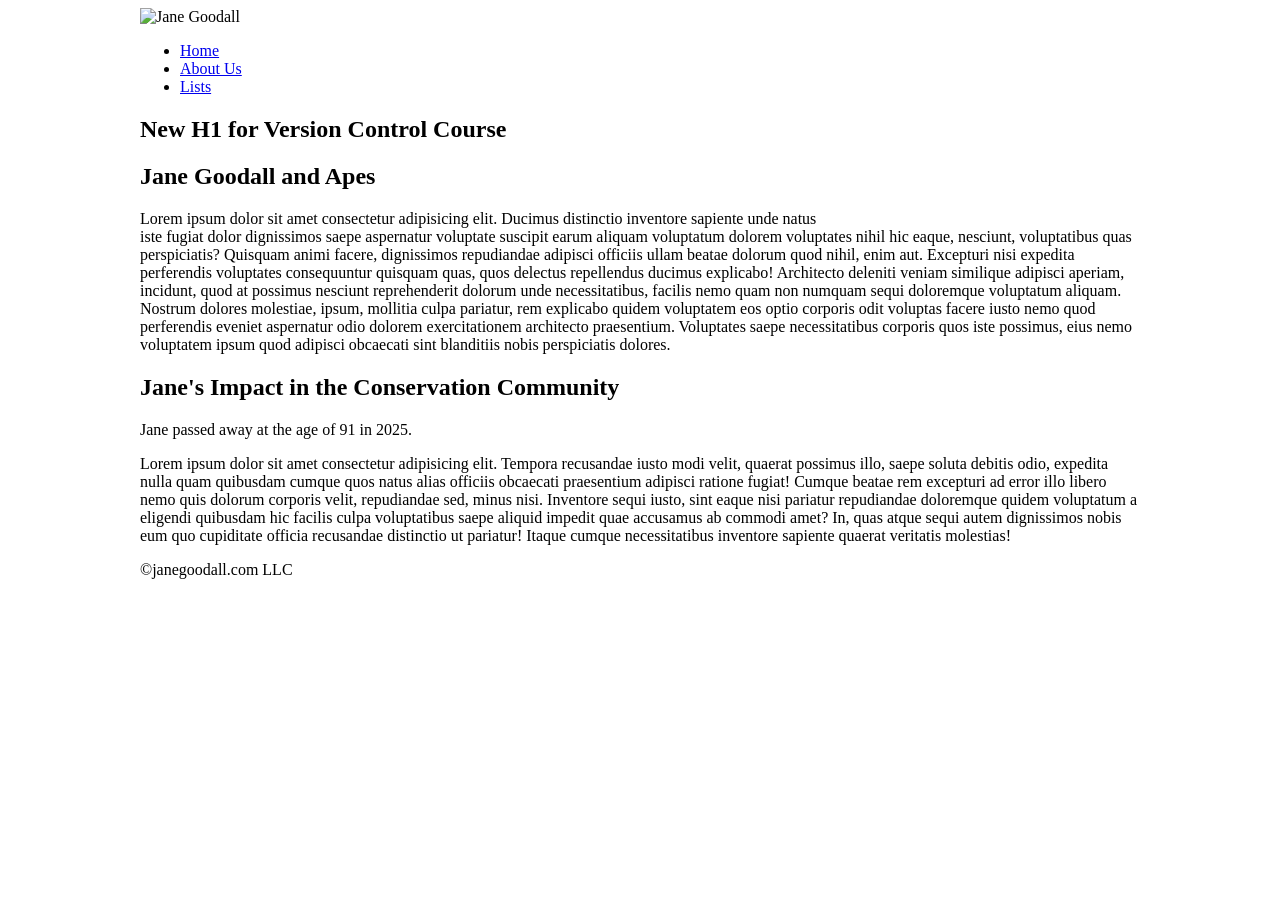
==== index.html @ d53c408a "removed comment" ====
<!DOCTYPE html>
<html lang="en">
<head>
    <meta charset="UTF-8">
    <meta name="viewport" content="width=device-width, initial-scale=1.0">
    <title>Jane Goodall</title>
    <!--
        Melissa Clark
        1/26/26
    -->
    <link rel="stylesheet" href="css/styles.css">
</head>
<body>
    <div id="wrapper">
        <header>
            <img src="img/janegoodall---.jpg" alt="Jane Goodall" width="1000" height="201" />
            <nav>
                <ul>
                    <li><a href="index.html">Home</a></li>
                    <li><a href="about.html">About Us</a></li>
                    <li><a href="list.html">Lists</a></li>
                </ul>
            </nav>
        </header>
        <section>
            <h1>New H1 for Version Control Course</h1>
            <h1>Jane Goodall and Apes</h1>
            <p>Lorem ipsum dolor sit amet consectetur adipisicing elit. Ducimus distinctio inventore sapiente unde natus <br> iste fugiat dolor dignissimos saepe aspernatur voluptate suscipit earum aliquam voluptatum dolorem voluptates nihil hic eaque, nesciunt, voluptatibus quas perspiciatis? Quisquam animi facere, dignissimos repudiandae adipisci officiis ullam beatae dolorum quod nihil, enim aut. Excepturi nisi expedita perferendis voluptates consequuntur quisquam quas, quos delectus repellendus ducimus explicabo! Architecto deleniti veniam similique adipisci aperiam, incidunt, quod at possimus nesciunt reprehenderit dolorum unde necessitatibus, facilis nemo quam non numquam sequi doloremque voluptatum aliquam. Nostrum dolores molestiae, ipsum, mollitia culpa pariatur, rem explicabo quidem voluptatem eos optio corporis odit voluptas facere iusto nemo quod perferendis eveniet aspernatur odio dolorem exercitationem architecto praesentium. Voluptates saepe necessitatibus corporis quos iste possimus, eius nemo voluptatem ipsum quod adipisci obcaecati sint blanditiis nobis perspiciatis dolores.</p>
            <h2>Jane's Impact in the Conservation Community</h2>
            <article>
            <aside> Jane passed away at the age of 91 in 2025.</aside>
            </article>
            <P>Lorem ipsum dolor sit amet consectetur adipisicing elit. Tempora recusandae iusto modi velit, quaerat possimus illo, saepe soluta debitis odio, expedita nulla quam quibusdam cumque quos natus alias officiis obcaecati praesentium adipisci ratione fugiat! Cumque beatae rem excepturi ad error illo libero nemo quis dolorum corporis velit, repudiandae sed, minus nisi. Inventore sequi iusto, sint eaque nisi pariatur repudiandae doloremque quidem voluptatum a eligendi quibusdam hic facilis culpa voluptatibus saepe aliquid impedit quae accusamus ab commodi amet? In, quas atque sequi autem dignissimos nobis eum quo cupiditate officia recusandae distinctio ut pariatur! Itaque cumque necessitatibus inventore sapiente quaerat veritatis molestias!</P>
        </section>
        <footer>
            &copy;janegoodall.com LLC
        </footer>
    </div>
</body>
</html>
---- css/styles.css ----
#wrapper {

    width: 1000px; 
    margin-left: auto;
    margin-right: auto;
}

.none {

    list-style-type: none;
    line-height: 1.5;
}
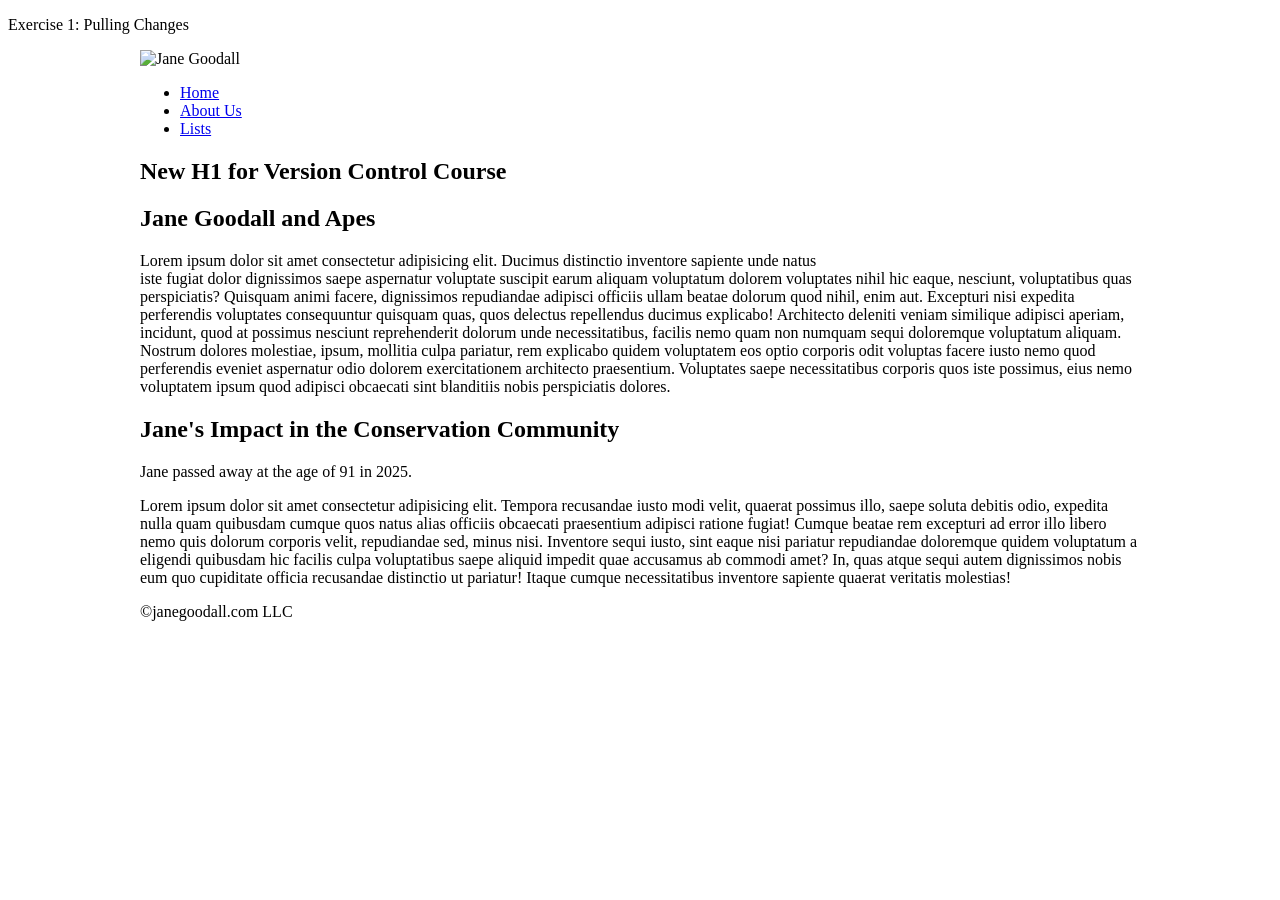
==== commit 7fbbb9c9: "Add paragraph for Exercise 1 in index.html Exercise 1" ====
--- a/index.html
+++ b/index.html
@@ -3,10 +3,14 @@
 <head>
     <meta charset="UTF-8">
     <meta name="viewport" content="width=device-width, initial-scale=1.0">
+    <p>Exercise 1: Pulling Changes</p>
     <title>Jane Goodall</title>
     <!--
         Melissa Clark
         1/26/26
+    -->
+    <!--
+        Here is a comment
     -->
     <link rel="stylesheet" href="css/styles.css">
 </head>
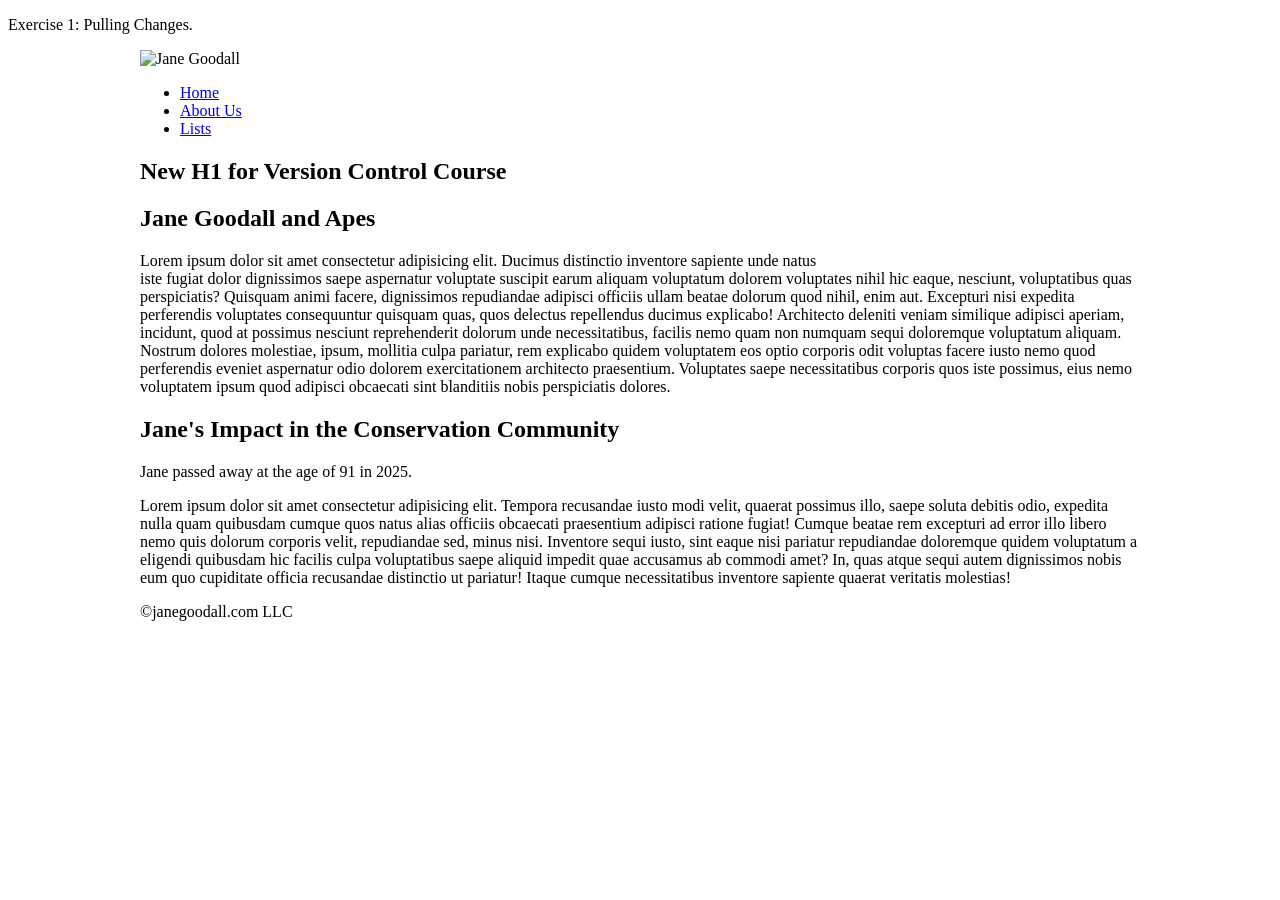
==== commit f02a1a35: "Exercise 1" ====
--- a/index.html
+++ b/index.html
@@ -3,7 +3,7 @@
 <head>
     <meta charset="UTF-8">
     <meta name="viewport" content="width=device-width, initial-scale=1.0">
-    <p>Exercise 1: Pulling Changes</p>
+    <p>Exercise 1: Pulling Changes.</p>
     <title>Jane Goodall</title>
     <!--
         Melissa Clark
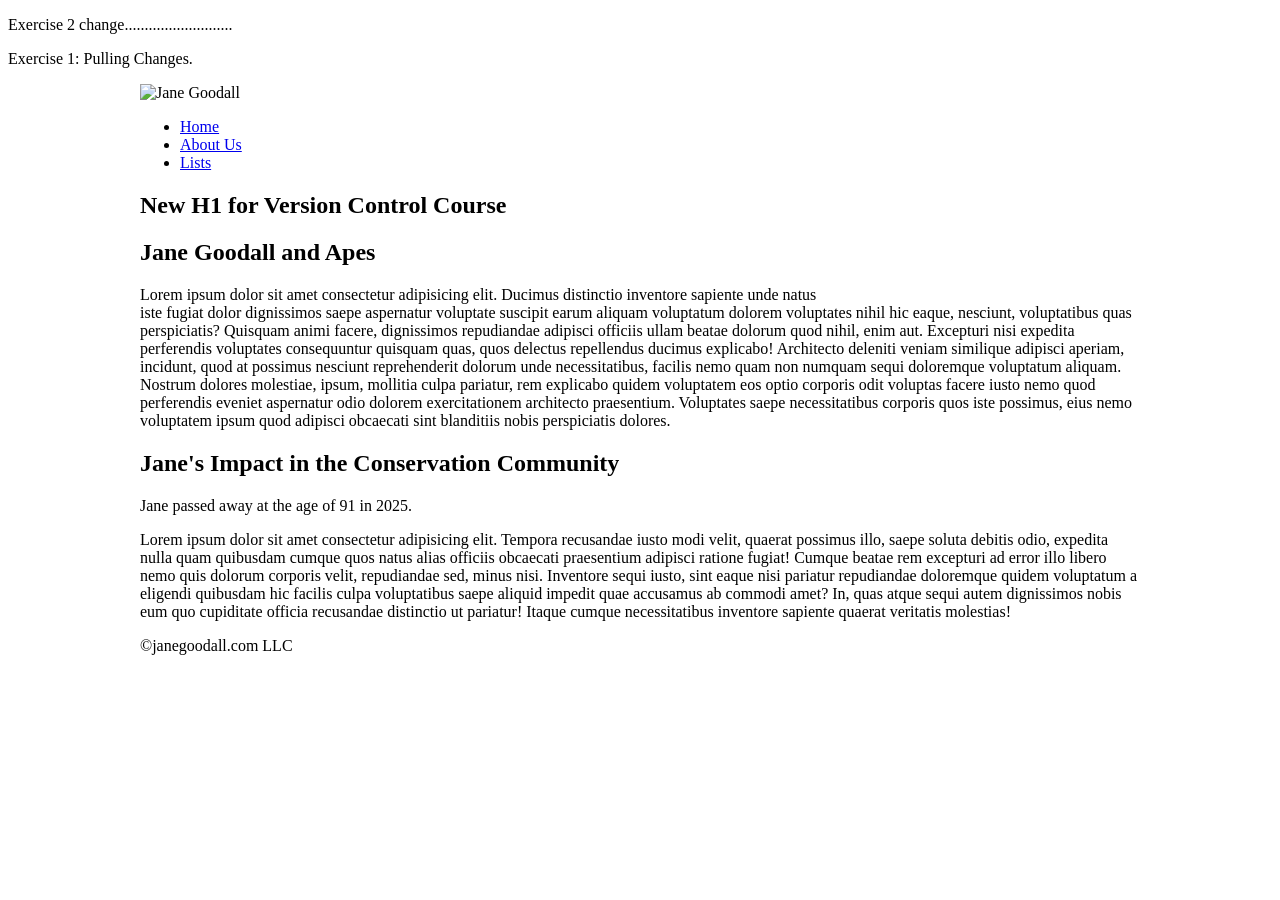
==== commit de7245c8: "added exercise 2 paragraph" ====
--- a/index.html
+++ b/index.html
@@ -3,14 +3,12 @@
 <head>
     <meta charset="UTF-8">
     <meta name="viewport" content="width=device-width, initial-scale=1.0">
+    <p>Exercise 2 change...........................</p>
     <p>Exercise 1: Pulling Changes.</p>
     <title>Jane Goodall</title>
     <!--
         Melissa Clark
         1/26/26
-    -->
-    <!--
-        Here is a comment
     -->
     <link rel="stylesheet" href="css/styles.css">
 </head>
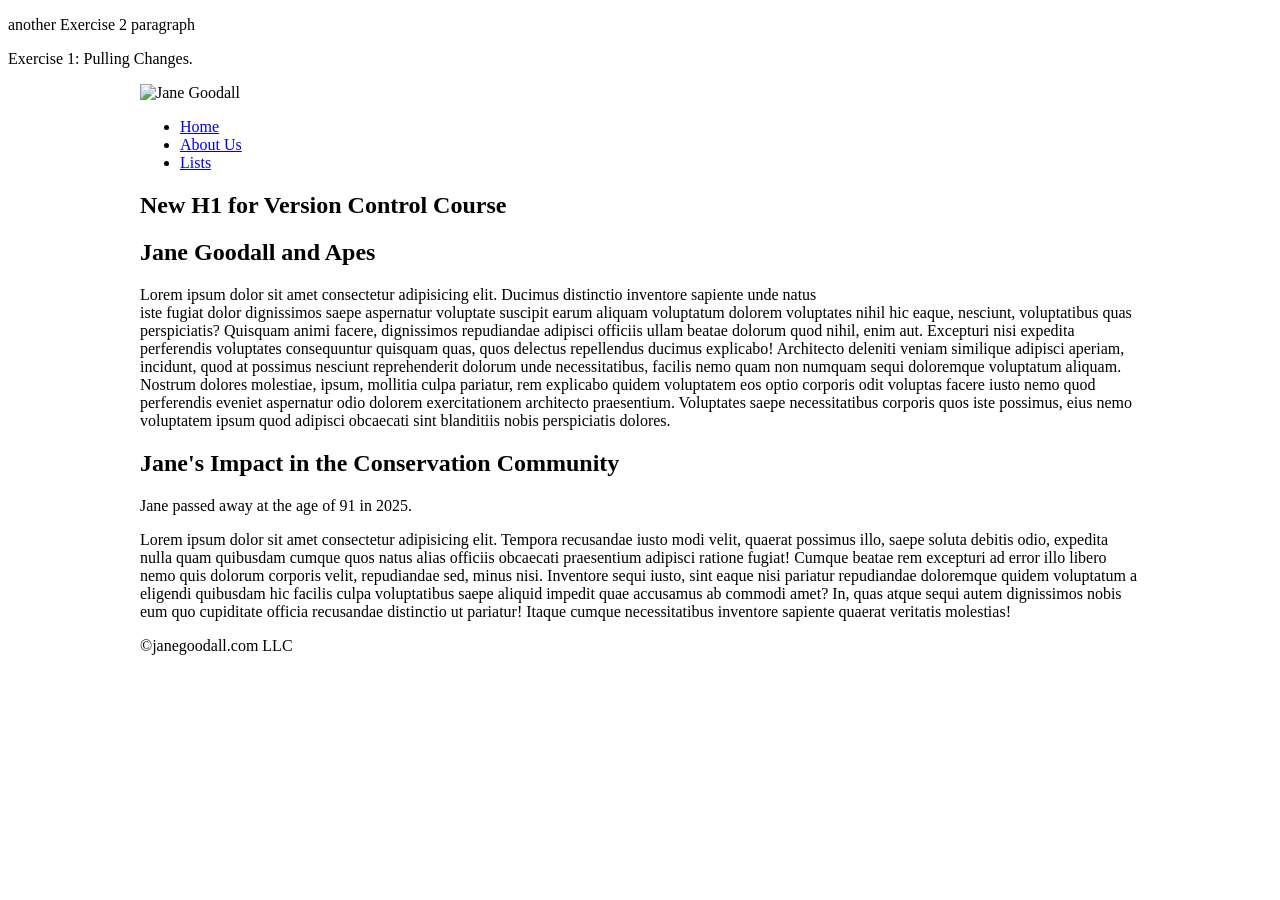
==== commit 894d58a9: "added exercise 2 paragraph" ====
--- a/index.html
+++ b/index.html
@@ -3,7 +3,7 @@
 <head>
     <meta charset="UTF-8">
     <meta name="viewport" content="width=device-width, initial-scale=1.0">
-    <p>Exercise 2 change...........................</p>
+    <p>another Exercise 2 paragraph</p>
     <p>Exercise 1: Pulling Changes.</p>
     <title>Jane Goodall</title>
     <!--
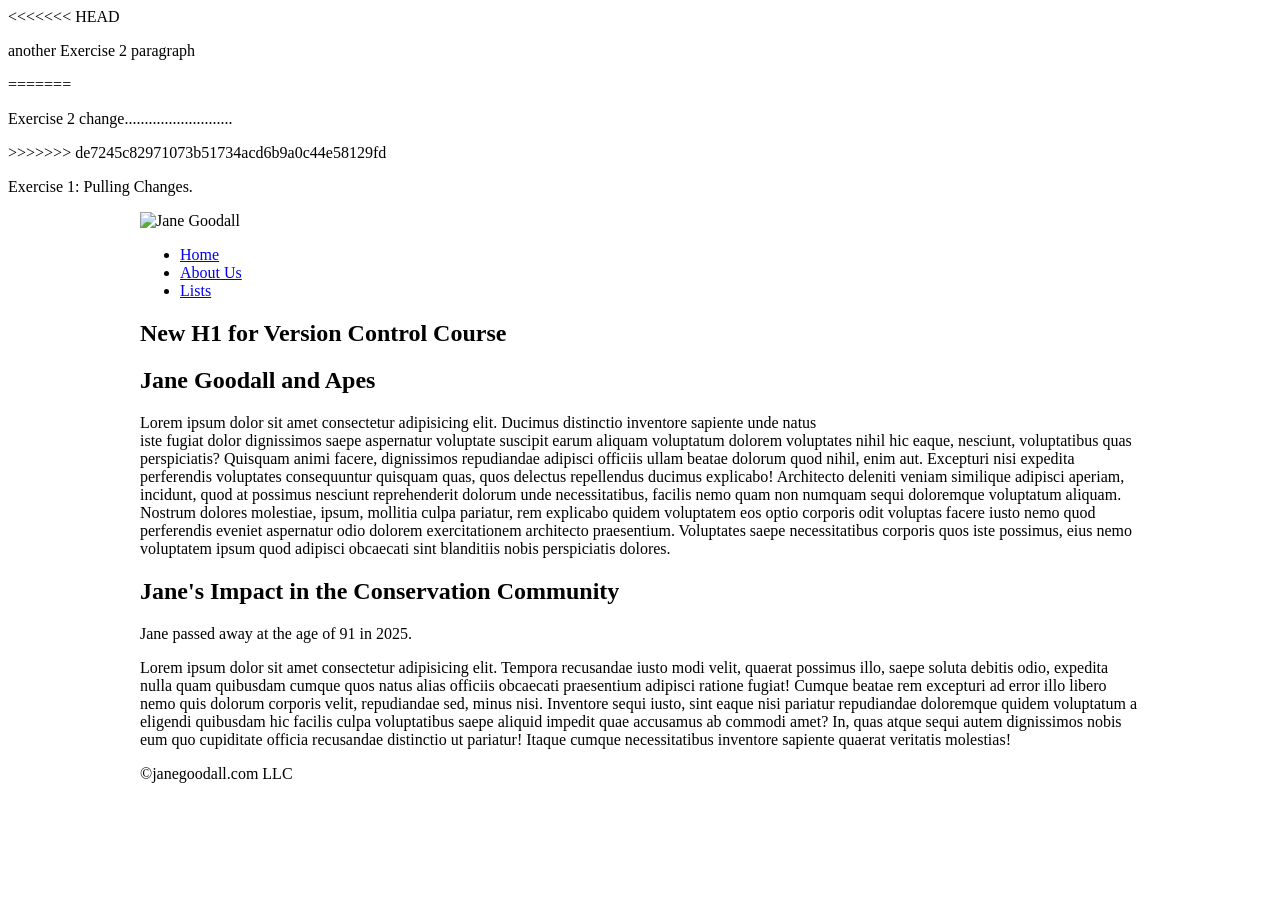
==== commit cde47dc7: "added another Exercise 2 paragraph" ====
--- a/index.html
+++ b/index.html
@@ -3,7 +3,11 @@
 <head>
     <meta charset="UTF-8">
     <meta name="viewport" content="width=device-width, initial-scale=1.0">
+<<<<<<< HEAD
     <p>another Exercise 2 paragraph</p>
+=======
+    <p>Exercise 2 change...........................</p>
+>>>>>>> de7245c82971073b51734acd6b9a0c44e58129fd
     <p>Exercise 1: Pulling Changes.</p>
     <title>Jane Goodall</title>
     <!--
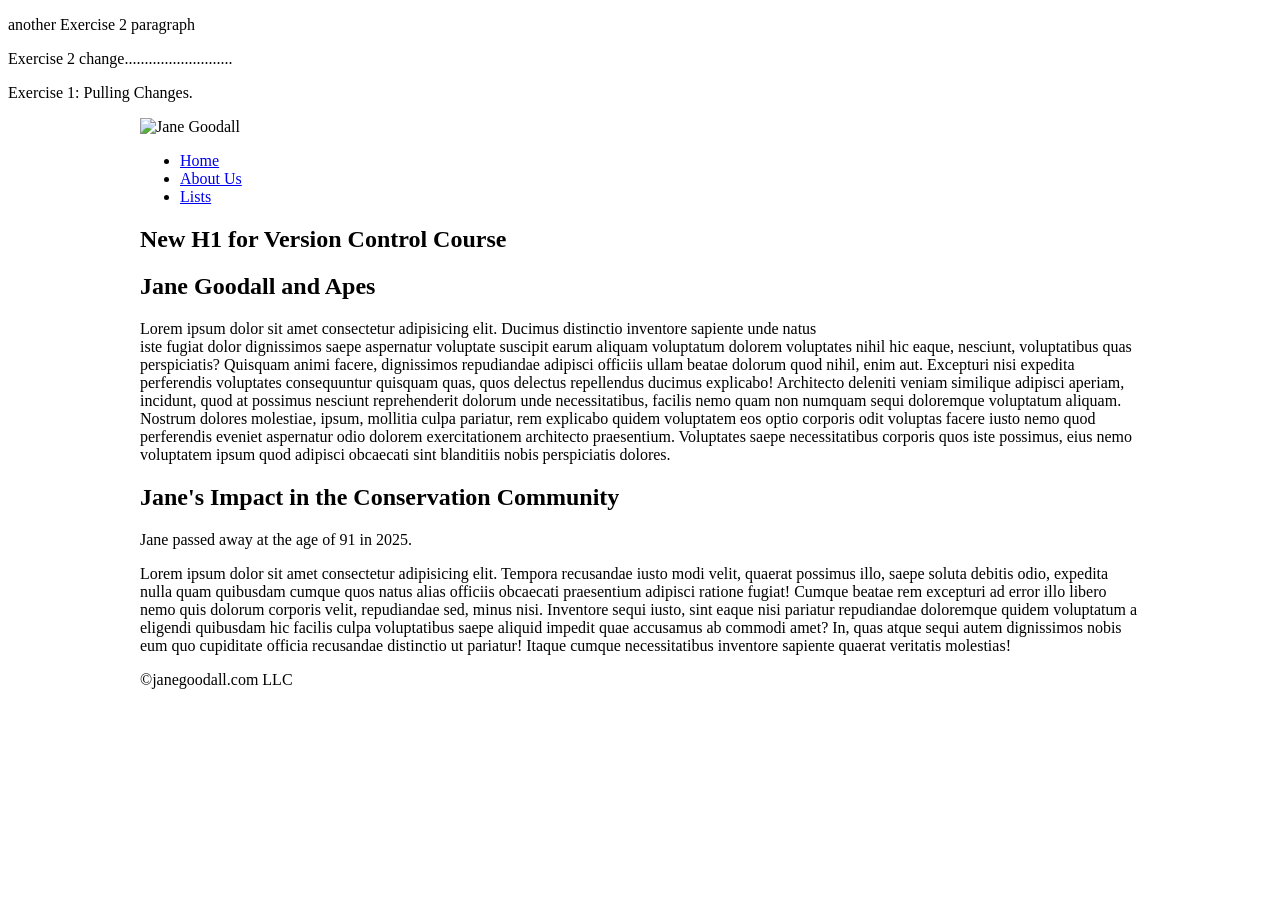
==== commit 6d97a249: "updated README" ====
--- a/index.html
+++ b/index.html
@@ -3,11 +3,8 @@
 <head>
     <meta charset="UTF-8">
     <meta name="viewport" content="width=device-width, initial-scale=1.0">
-<<<<<<< HEAD
     <p>another Exercise 2 paragraph</p>
-=======
     <p>Exercise 2 change...........................</p>
->>>>>>> de7245c82971073b51734acd6b9a0c44e58129fd
     <p>Exercise 1: Pulling Changes.</p>
     <title>Jane Goodall</title>
     <!--
